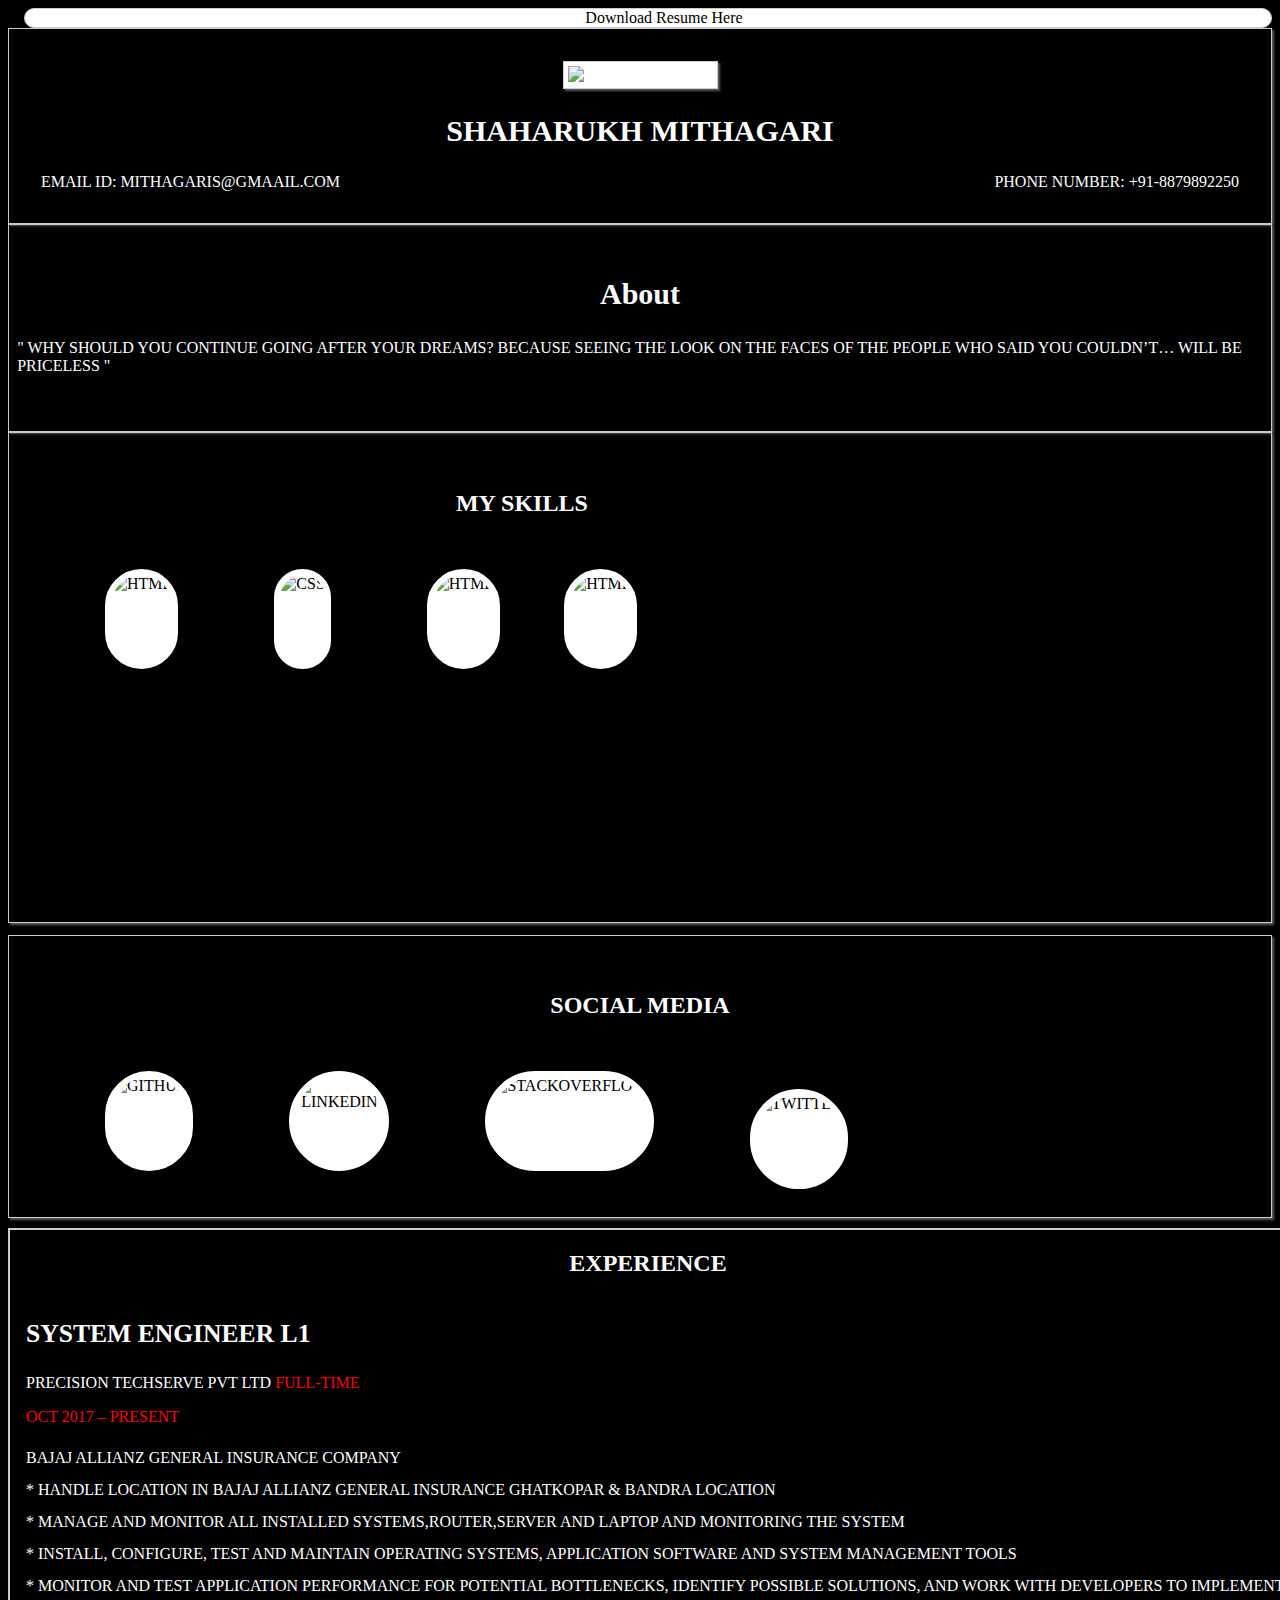
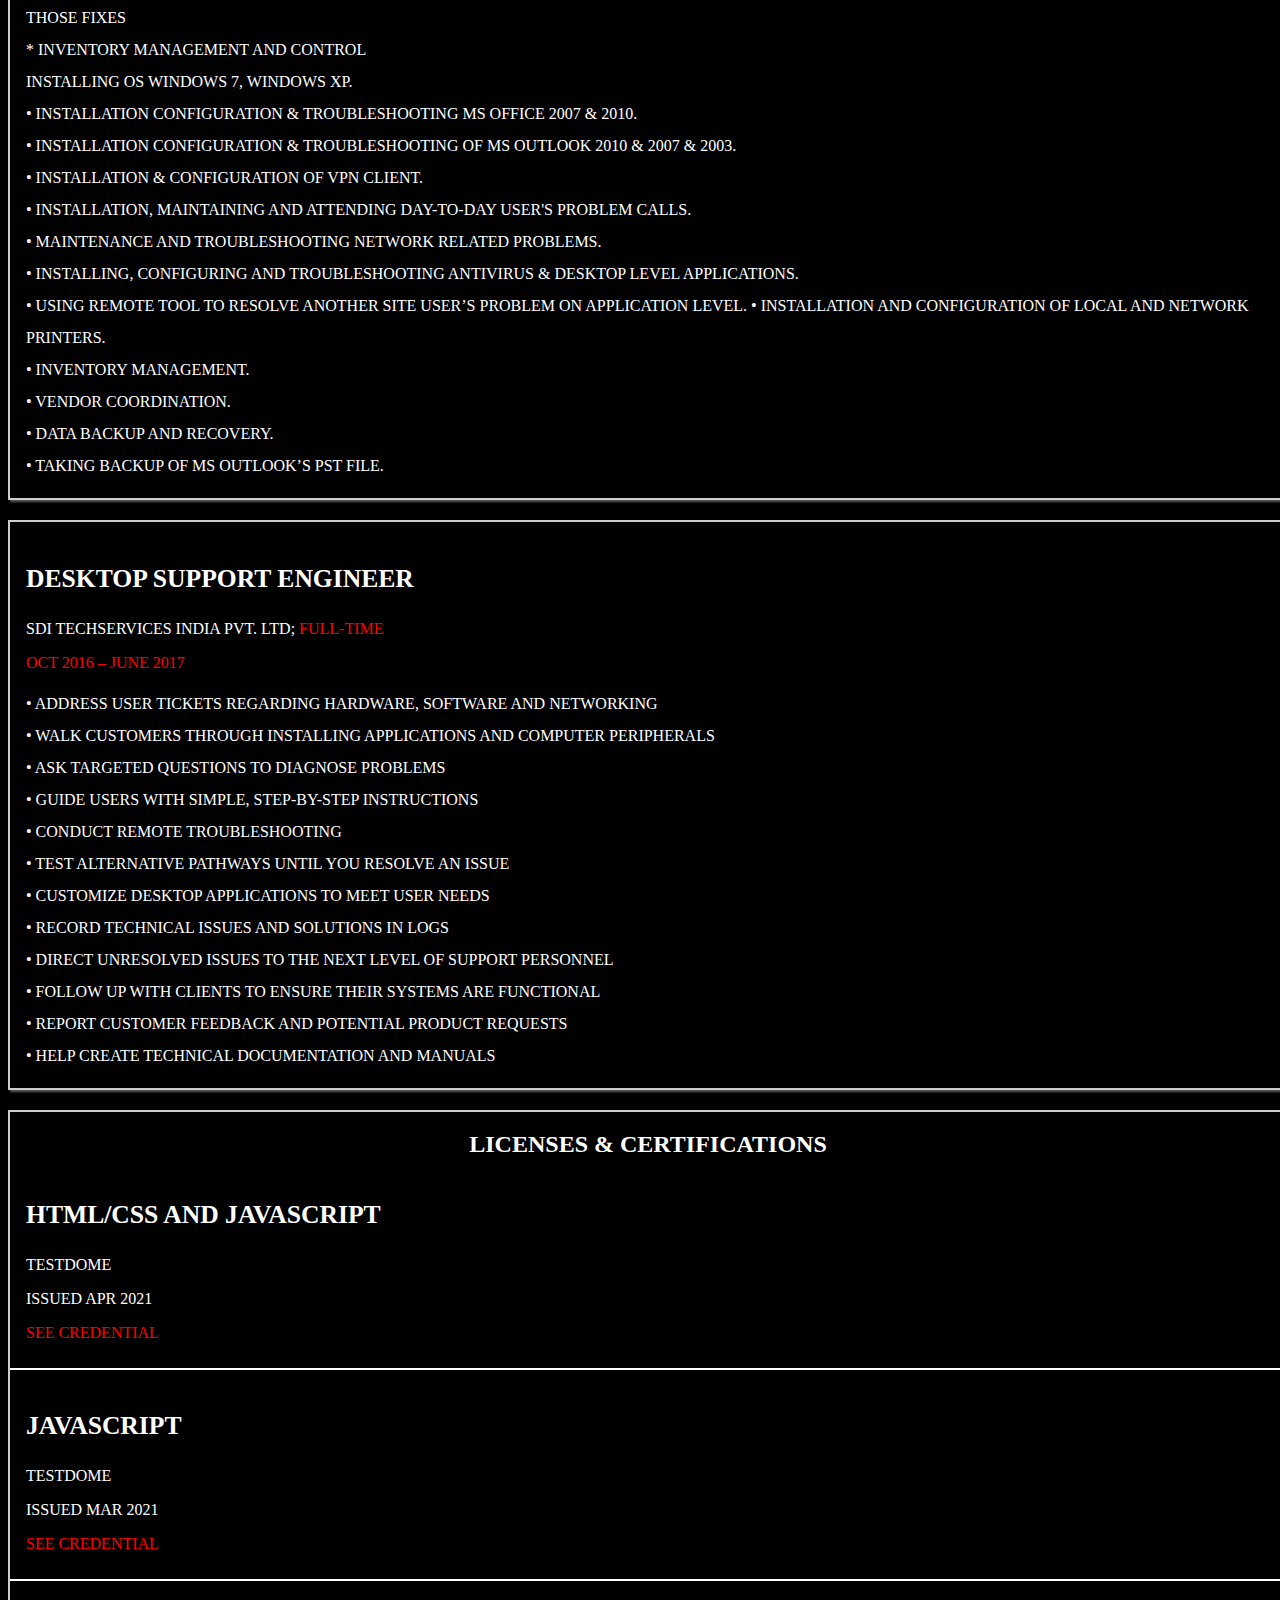
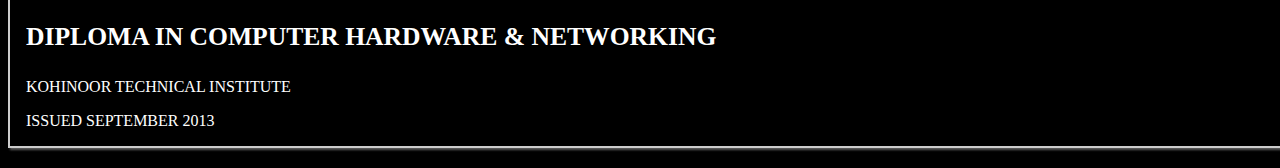
==== Resume.html @ c6495c55 "Add files via upload" ====
<!DOCTYPE html>
<html lang="en">
<head>
	<title>About</title>
  <meta charset="utf-8">
  <meta name="viewport" content="width=device-width, initial-scale=1.0">
	<link rel="shortcut icon" href="D:\Web Page\Personal web-site\Asset\Logo.png" type="image/x-icon" />

  <style type="text/css">
    *{
  
      box-sizing: border-box;
  

}

body{

   background-color: black;
}


.Resumepdf{

  background-color: white;
  border-radius: 2rem;
  text-align: center;
  margin-left: 1rem;
  border: 1px solid #ccc;
      
}

.linkdin{
  padding-left: 2rem;
}

.profile-picture{
  color: white;
  border: 1px solid #ccc;
  background-color: #fff;
  padding: 4px;
  display: inline-block;
  max-width: 100%;
  box-sizing: border-box;
  box-shadow: 2px 2px 2px #5c5c5c; /*rgba(0,0,0,.15);*/
  margin-left: auto;
  margin-right: auto;
  display: block;
}

.container-profile{

      border: 1px solid #ccc;
      box-sizing: border-box;
      box-shadow: 2px 2px 2px #5c5c5c;
      /*margin-left: 0rem;
      margin-right: 0rem;
      margin-bottom: 12px;*/
      padding-bottom: 2rem;
      padding-top: 2rem;
}

.container-profile>h2{
  color: #fff;
  font-size: 30px;
  text-align: center;
  text-decoration: none;
  text-transform: uppercase;
}
.container-profile>p{
  color: white;
}
.container-profile>a{
  color: #fff;
  text-decoration: none;
  text-transform: uppercase;
  text-align: center;
  padding-left: auto;
  margin: 0
}

.phone_number{

    float: right;
    padding-right: 2rem;
}


/* SOCAIL ICON */

.fa {
  padding: 20px;
  font-size: 30px;
  width: 50px;
  text-align: center;
  text-decoration: none;
  margin: 5px 2px;
}

.fa:hover {
    opacity: 0.7;
}



/* container-about */
.container-about{
    
      border: 1px solid #ccc;
       box-sizing: border-box;
      box-shadow: 2px 2px 2px #5c5c5c;
      /*margin-left: 0rem;
      margin-right: 0rem;
      margin-bottom: 12px;*/
      padding-bottom: 2rem;
      padding-top: 2rem;
      color: white;
}

.container-about>h1{
  display: block;
  font-size: 30px;
  font-weight: bold;
  text-align: center;
}

.container-about>p{

  text-align: left;
  text-decoration: none;
  text-transform: uppercase;
  padding: 0.51rem;
}

/* container-Contact */
/* container-form */

.container-form{
   
   color: #fff;
  border: 1px solid #ccc;
  box-sizing: border-box;
  text-align: center;
  box-shadow: 1px 2px 2px 1px #5c5c5c;
  margin-left: 1rem;
  margin-right: 0rem;
  margin-bottom: 12px;
  padding-bottom: 1rem;
  padding-top: 1rem;
  text-transform: uppercase;
}
.form{
  display: block;
  margin-top: 0em;
}

.container-Contact{
  color: #fff;
  border: 1px solid #ccc;
  box-sizing: border-box;
  text-align: center;
  box-shadow: 1px 2px 2px 1px #5c5c5c;
  margin-left: 1rem;
  margin-right: 0rem;
  margin-bottom: 12px;
  padding-bottom: 1rem;
  padding-top: 1rem;
  text-transform: uppercase;
}
/* container-Experience */

h3{

  
  box-sizing: border-box;
  text-align: left;
  padding-top: 1rem;
  padding-left: 1rem;
  text-transform: uppercase;

}

h5{

  
  box-sizing: border-box;
  text-align: left;
  padding-top: 0.5rem;
  padding-left: 1rem;
  padding-bottom: 0.5rem;
  text-transform: uppercase;

}
.container-Experience{
   
   color: #fff;
  border: 2px solid #ccc;
  box-sizing: border-box;
  text-align: center;
  box-shadow: 2px 2px 2px #5c5c5c;
  margin-bottom: 20px;
  margin-right: -1rem;
  text-transform: uppercase;
}
p{
  text-align: left;
  padding-left: 1rem;
  font-size: 1rem;

}

.secondary-title,.separator{

     text-align: left;
}

/* Hr */ 

hr{
  border: 1px solid white;
  border-radius: 200;
  color: red;
}

/* TESTDOME */
.certifications-entity{
     
      text-decoration: none;
      float: left;
      padding-left: 1rem;
 
  }

a{
   /*float: left; */
   padding-left: 2rem;
   text-decoration: none;
   color: black;
}

/* container-portfolio */

.container-portfolio{

  color: #fff;
  border: 1px solid #ccc;
  box-sizing: border-box;
  text-align: center;
  box-shadow: 2px 2px 2px #5c5c5c;
  margin-left: 1rem;
  margin-right: 0rem;
  margin-bottom: 12px;
  padding-bottom: 10rem;
  padding-top: 1rem;
  margin-top: 16rem;
  text-transform: uppercase;

}
  
 /* skill-category */

.container-Skill{
   
    color: #fff;
  border: 1px solid #ccc;
  box-sizing: border-box;
  text-align: center;
  box-shadow: 2px 2px 2px #5c5c5c;
  margin-left: 0rem;
  margin-right: 0rem;
  margin-bottom: 12px;
  padding-bottom: 20%;
  display: flex;
  flex-wrap: nowrap;
  padding-top: 2.3rem;
  padding-left: 2rem;
  padding-right: 2rem;
  margin-top: 0rem;
  text-align: center;
  text-transform: uppercase;
  text-decoration: none;
}

.container-Social-Media{

  color: #fff;
  border: 1px solid #ccc;
  box-sizing: border-box;
  text-align: center;
  box-shadow: 2px 2px 2px #5c5c5c;
  margin-left: 0rem;
  margin-right: 0rem;
  margin-bottom: 10px;
  padding-bottom: 10rem;
  padding-top: 2.3rem;
  padding-left: 2rem;
  padding-right: 2rem;
  margin-top: 0rem;
  text-align: center;
  text-transform: uppercase;
  text-decoration: none;

}

.container-Skill>p{
  text-align:  center;
  text-decoration: none;
  list-style: none;
}

.skill-category{
  text-align: left;
}

/* SKILL BAR */ 

* {box-sizing: border-box}

.container {
  width: 100%;
  background-color: #ddd;
}

.skills {
  text-align: right;
  padding-top: 10px;
  padding-bottom: 10px;
  padding-left: 2rem;
  padding-right: 2rem;
  color: white;
}

.html {width: 85%; background-color: #4CAF50;}
.css {width: 85%; background-color: #2196F3;}
.js {width: 40%; background-color: #f44336;}
.php {width: 25%; background-color: #808080;}


/* TestDome */ 

.certifications{
  text-decoration: none;
  padding-bottom: 2rem;

}

.certifications>.Issued_Date{
  text-align: center;
  text-decoration: none;
}

.certifications>a{

  padding-left: 1rem;
  text-decoration: none;
  color: white;
  font-size: 15px;
  font-weight: 500;
  text-align: center;
  margin-left: 41%;
}

.TestDome>a{

  text-align: center;
}

h4{
  padding-left: 1rem;
  text-decoration: none;
  color: white;
  font-size: 20px;
  font-weight: 500;
}


.skills-item-img-html {
  max-width: 500px;
  height: 100px;
  display: flex;
  flex-wrap: nowrap;
  float: left;
  margin-top: 2rem;
  margin-left: 4rem;
  margin-right: 2rem;
  border: 0.4rem solid white;
  border-radius: 15vh;
  background-color: white;
}

.skills-item-img-php{
  max-width: 500px;
  height: 100px;
  display: flex;
  flex-wrap: nowrap;
  float: left;
  margin-top: 2rem;
  margin-left: 2rem;
  margin-right: 2rem;
  border: 0.4rem solid white;
  border-radius: 15vh;
  background-color: white;
}

.skills-item-img-Css{

  max-width: 500px;
  height: 100px;
  display: flex;
  flex-wrap: nowrap;
  float: left;
  margin-top: 2rem;
  margin-left: 4rem;
  margin-right: 2rem;
  border: 0.4rem solid white;
  border-radius: 15vh;
  background-color: white;
}

.skills-item-img-Javascript{

  max-width: 500px;
  height: 100px;
  display: flex;
  flex-wrap: nowrap;
  float: left;
  margin-top: 2rem;
  margin-left: 4rem;
  margin-right: 2rem;
  border: 0.4rem solid white;
  border-radius: 15vh;
  background-color: white;
}

.skills-item-img>li{
  text-decoration: none;
}

.skills-item-img-github{
  
  max-width: 500px;
  height: 100px;
  display: flex;
  flex-wrap: nowrap;
  float: left;
  margin-top: 2rem;
  margin-left: 4rem;
  margin-right: 2rem;
  border: 0.4rem solid white;
  border-radius: 15vh;
  background-color: white;
}

.skills-item-img-twitter{

  
  max-width: 100px;
  height: 100px;
  display: flex;
  flex-wrap: nowrap;
  float: left;
  margin-top: 2rem;
  margin-left: 4rem;
  margin-right: 2rem;
  border: 0.4rem solid white;
  border-radius: 15vh;
  background-color: white;

}

.skills-item-img-stackoverflow{

  max-width: 500px;
  height: 100px;
  display: flex;
  flex-wrap: nowrap;
  float: left;
  margin-top: 2rem;
  margin-left: 4rem;
  margin-right: 2rem;
  border: 0.4rem solid white;
  border-radius: 15vh;
  background-color: white;
}

.skills-item-img-linkedin{

  max-width: 100px;
  height: 100px;
  display: flex;
  flex-wrap: nowrap;
  float: left;
  margin-top: 2rem;
  margin-left: 4rem;
  margin-right: 2rem;
  border: 0.4rem solid white;
  border-radius: 15vh;
  background-color: white;


}
  </style>

</head>
<body>

  <div class="Resumepdf">
  <a href="Shaharukh_mithagari.pdf">Download Resume  Here</a>
  </div>

  

<div class="container-profile">
    <img id="ProfilePhoto" style="width: 155px;" title="Profile Picuter" alt="ProfilePicture" class="profile-picture" src="D:\Web Page\Personal web-site\Asset\Shaharukh_mithagari.jpg">
    <h2>Shaharukh Mithagari</h2>
    <a href="mailto:mithagaris@gmail.com">Email ID: Mithagaris@gmaail.com</a>
    <a class="phone_number">Phone number: +91-8879892250</a>
    
</div>

<div class="container-about">
	<h1>About</h1>
	   <p>" Why should you continue going after your dreams? Because seeing the look on the faces of the people who said you couldn’t… will be priceless "</p>
	</div>

<div class="container-Skill" style="align-items: center;">
  <header class="pv-profile-section__card-heading">
  <h2 class="pv-profile-section__card-heading">My Skills</h2> 
  
  <a href="#"><img class="skills-item-img-html" src="D:\Web Page\Personal web-site\Image\Html.webp" alt="HTML">HTML</a>

  <a href="#"><img class="skills-item-img-Css" src="D:\Web Page\Personal web-site\Image\Css.webp" alt="CSS">CSS</a>

  <a href="#"><img class="skills-item-img-Javascript" src="D:\Web Page\Personal web-site\Image\Javascript.png" alt="HTML">Javascript</a>

   <a href="#"><img class="skills-item-img-php" src="D:\Web Page\Personal web-site\Image\Php.png" alt="HTML">PHP</a>
  
  <!-- Not Align with the browser 
  <ul class="skill-container-html">
  <li class="skill-item-wrapper">
      <div class="skills-item skills-item-drak flex">
      <img class="skills-item-img-html" src="D:\Web Page\Personal web-site\Image\Html.webp" alt="HTML">
    </li>
    <li class="skill-item-wrapper-css">
      <div class="skills-item skills-item-drak flex">
      <img class="skills-item-img-Css" src="D:\Web Page\Personal web-site\Image\Css.webp" alt="CSS">
    </li>
    <li class="skill-item-wrapper">
      <div class="skills-item skills-item-drak flex">
      <img class="skills-item-img-Javascript" src="D:\Web Page\Personal web-site\Image\Javascript.png" alt="Javascript">
    </li>
    </ul>-->
  
</div>
  </header>
  </div>

  <div class="container-Social-Media">
  <header class="pv-profile-section__card-heading">
  <h2 class="pv-profile-section__card-heading">Social Media</h2> 
  
  <a href="https://github.com/imsharukh1994"><img class="skills-item-img-github" src="D:\Web Page\Personal web-site\Image\Github.png" alt="Github">Github</a>

  <a href="https://www.linkedin.com/in/imsharukhm/"><img class="skills-item-img-linkedin" src="D:\Web Page\Personal web-site\Image\Linkedin.png" alt="Linkedin">CSS</a>

  <a href="https://stackoverflow.com/users/15504109/shaharukh-mithagari"><img class="skills-item-img-stackoverflow" src="D:\Web Page\Personal web-site\Image\stackoverflow.webp" alt="stackoverflow">stackoverflow</a>

   <a href="#"><img class="skills-item-img-twitter" src="D:\Web Page\Personal web-site\Image\twitter.webp" alt="twitter">twitter</a>

  
</div>
  </header>
  </div>

<div class="container-Experience">
<header class="pv-profile-section__card-heading">
	<h2 class="pv-profile-section__card-heading">Experience</h2>
</header>
<h3 style="font-size: 1.6rem">System Engineer L1</h3>
<p>Precision Techserve pvt ltd
<span class="secondary-title separator" style="color: red">
    Full-time
	</span>
</p>
<p style="color: red">Oct 2017 – Present</p>

<p style="line-height: 2rem;" style="">
	Bajaj Allianz General Insurance Company 
	<br>
* Handle location in Bajaj allianz general insurance Ghatkopar & Bandra location
<br>
* Manage and monitor all installed systems,router,server and Laptop and monitoring the system
<br>
* Install, configure, test and maintain operating systems, application software and system management tools
<br>
* Monitor and test application performance for potential bottlenecks, identify possible solutions, and  work with developers to implement those fixes
<br>
* inventory management and control
<br>
Installing OS Windows 7, Windows XP.
<br>
• Installation configuration & troubleshooting MS Office 2007 & 2010.
<br>
• Installation configuration & troubleshooting of MS Outlook 2010 & 2007 & 2003.
<br>
• Installation & configuration of VPN client.
<br>
• Installation, maintaining and attending day-to-day user's problem calls.
<br>
• Maintenance and troubleshooting network related problems.
<br>
• Installing, configuring and troubleshooting Antivirus & desktop level applications.
<br>
• Using Remote tool to resolve another site user’s problem on application level.
• Installation and configuration of Local and Network Printers.
<br>
• Inventory management.
<br>
• Vendor coordination.
<br>
• Data backup and recovery.
<br>
• Taking backup of MS Outlook’s PST file.
<!---->
</p>
</div>
<div class="container-Experience">
<h3 style="font-size: 1.6rem">Desktop Support Engineer</h3>
<p>SDI TechServices India Pvt. Ltd;
<span class="secondary-title separator" style="color: red">
    Full-time
	</span>
</p>
<p style="color: red">Oct 2016 – June 2017</p>

<p style="line-height: 2rem;" style="">
   •	Address user tickets regarding hardware, software and networking
   <br>
•	Walk customers through installing applications and computer peripherals
<br>
•	Ask targeted questions to diagnose problems
<br>
•	Guide users with simple, step-by-step instructions
<br>
•	Conduct remote troubleshooting
<br>
•	Test alternative pathways until you resolve an issue
<br>
•	Customize desktop applications to meet user needs
<br>
•	Record technical issues and solutions in logs
<br>
•	Direct unresolved issues to the next level of support personnel 
<br>
•	Follow up with clients to ensure their systems are functional
<br>
•	Report customer feedback and potential product requests
<br>
•	Help create technical documentation and manuals
<!---->
</p>
<!-- certifications -->
</div>
<div class="container-Experience">
<header class="pv-profile-section__card-heading">
	<h2 class="pv-profile-section__card-heading">Licenses & certifications</h2>
	<h3 style="font-size: 1.6rem">HTML/CSS and JavaScript</h3>
<p>TestDome</p>
<p style="color: white">Issued Apr 2021</p>
<a href="https://app.testdome.com/cert/761127dcb6fb41ff9be1db9af94604fd" class="certifications-entity" style="color: red">
          See credential
        </a>
 <br>
 <br>
 <hr>

	<h3 style="font-size: 1.6rem">JavaScript</h3>
<p>TestDome</p>
<p style="color: white">Issued Mar 2021</p>
<a href="https://app.testdome.com/cert/61be2e2f6c484d2b995cd465376682c1" class="certifications-entity" style="color: red">
          See credential
        </a>
 <br>
 <br>
 <hr>

   <h3 style="font-size: 1.6rem">Diploma in Computer Hardware & Networking</h3>
<p>Kohinoor Technical Institute</p>
<p style="color: white">Issued September 2013</p>
</header>
</div>




</body>
</html>
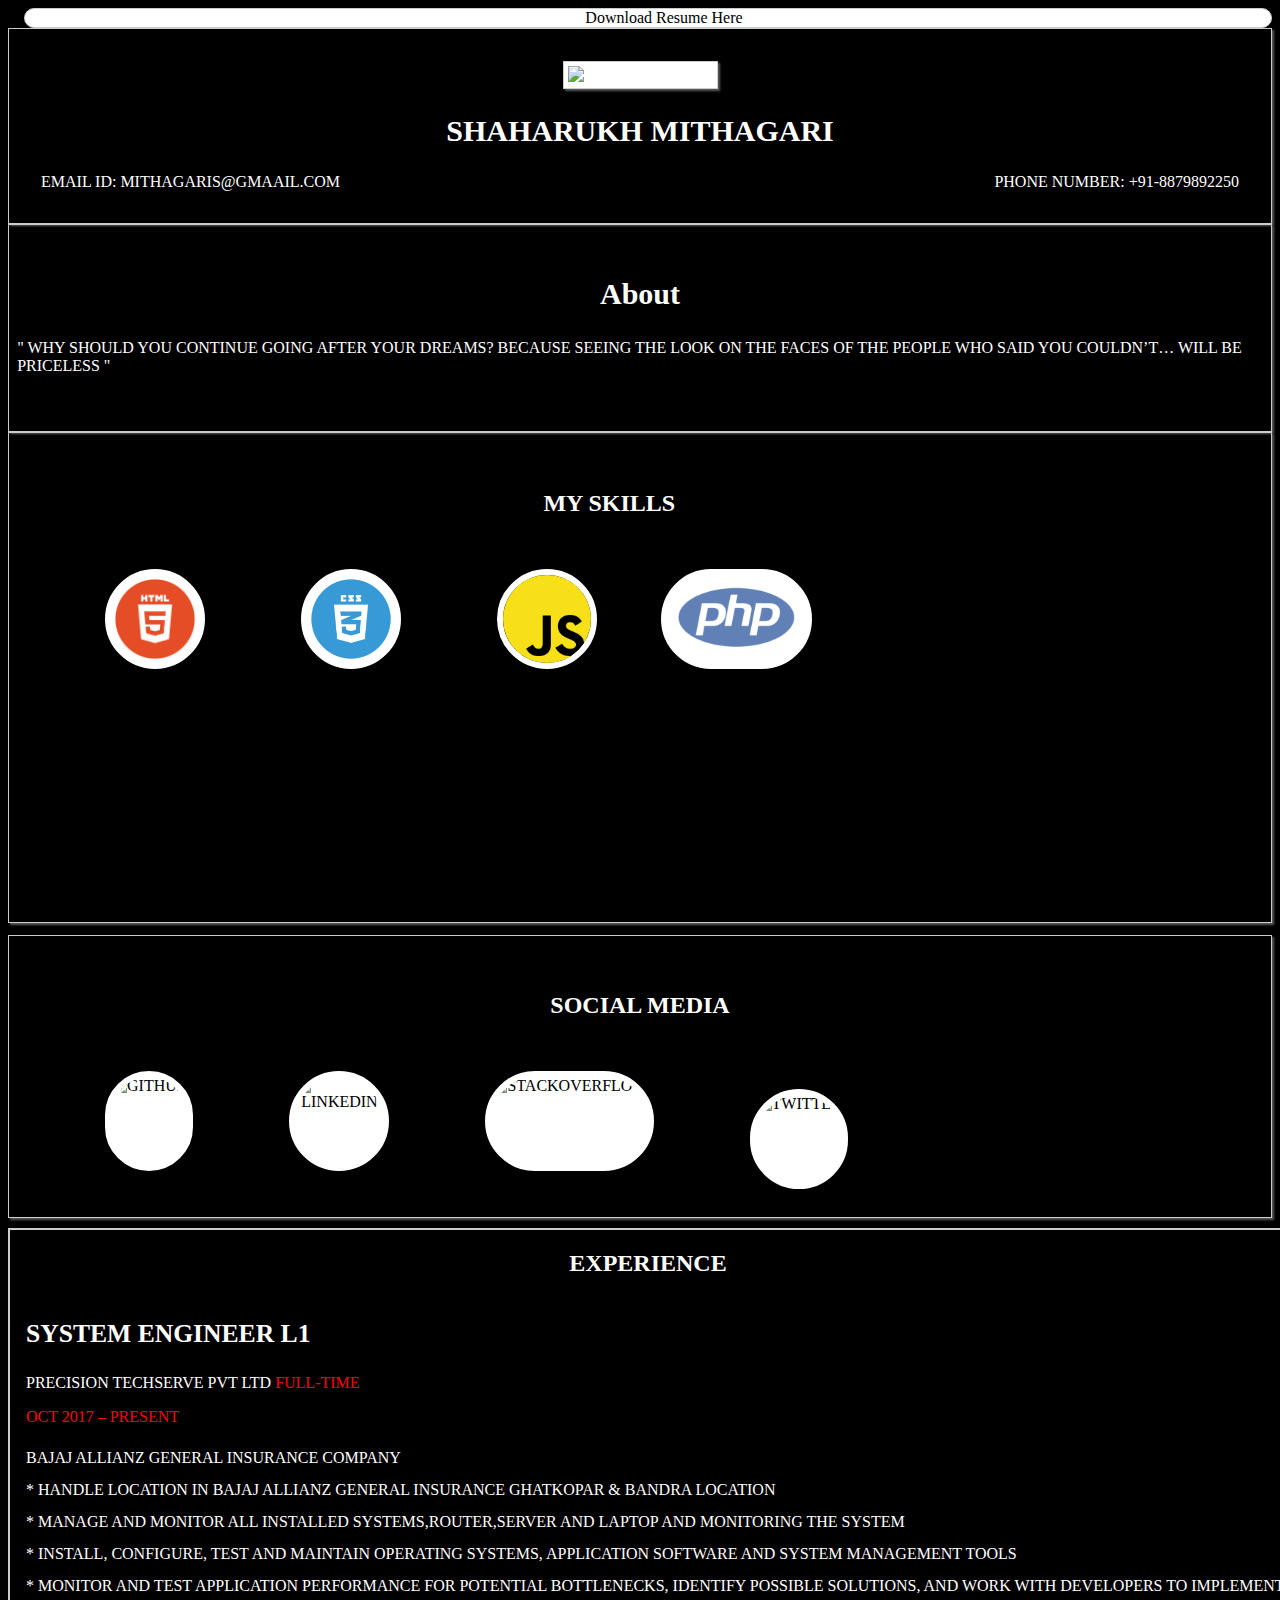
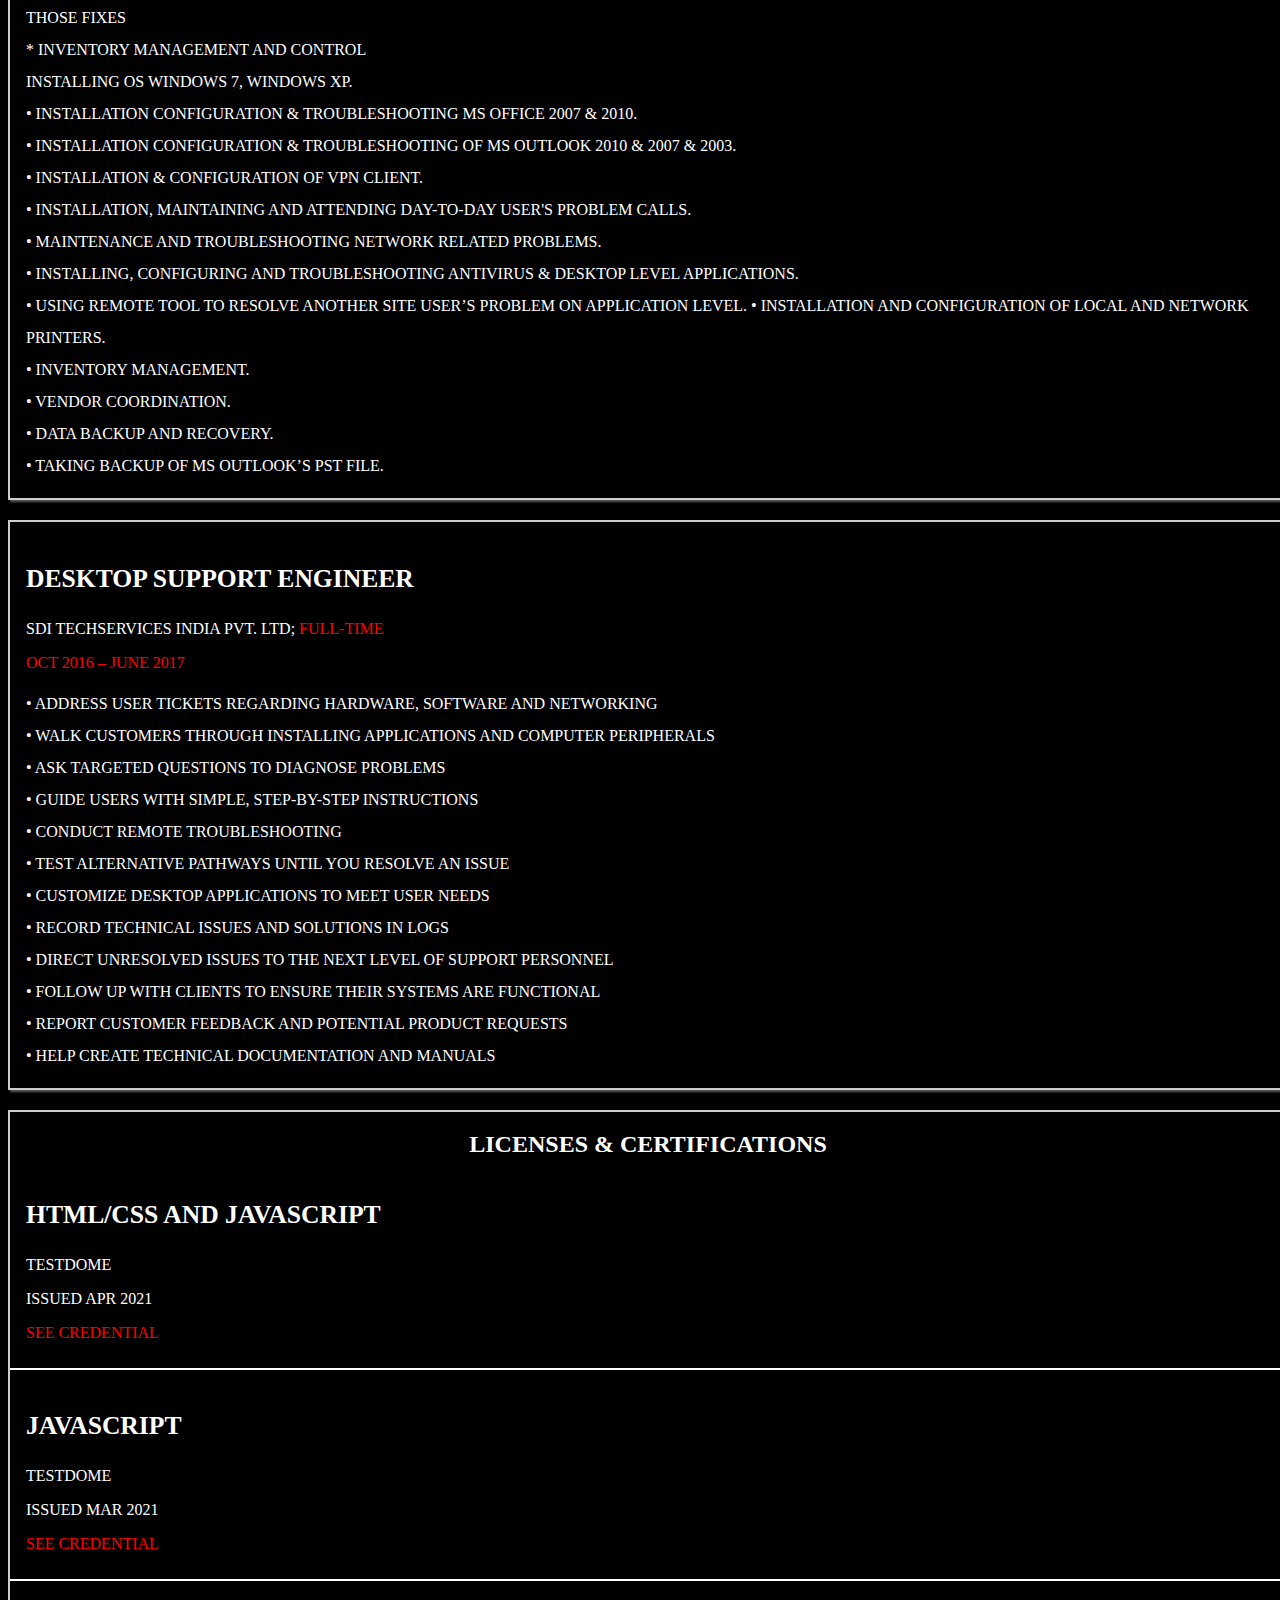
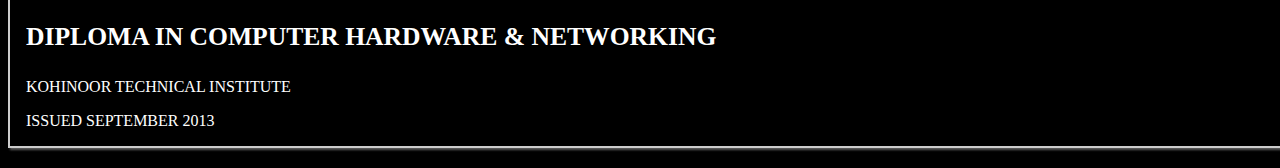
==== commit 6eb05e4f: "Update Resume.html" ====
--- a/Resume.html
+++ b/Resume.html
@@ -527,13 +527,13 @@
   <header class="pv-profile-section__card-heading">
   <h2 class="pv-profile-section__card-heading">My Skills</h2> 
   
-  <a href="#"><img class="skills-item-img-html" src="D:\Web Page\Personal web-site\Image\Html.webp" alt="HTML">HTML</a>
-
-  <a href="#"><img class="skills-item-img-Css" src="D:\Web Page\Personal web-site\Image\Css.webp" alt="CSS">CSS</a>
-
-  <a href="#"><img class="skills-item-img-Javascript" src="D:\Web Page\Personal web-site\Image\Javascript.png" alt="HTML">Javascript</a>
-
-   <a href="#"><img class="skills-item-img-php" src="D:\Web Page\Personal web-site\Image\Php.png" alt="HTML">PHP</a>
+  <a href="#"><img class="skills-item-img-html" src="Html.webp" alt="HTML">HTML</a>
+
+  <a href="#"><img class="skills-item-img-Css" src="Css.webp" alt="CSS">CSS</a>
+
+  <a href="#"><img class="skills-item-img-Javascript" src="Javascript.png" alt="HTML">Javascript</a>
+
+   <a href="#"><img class="skills-item-img-php" src="Php.png" alt="HTML">PHP</a>
   
   <!-- Not Align with the browser 
   <ul class="skill-container-html">
@@ -694,4 +694,4 @@
 
 
 </body>
-</html>+</html>
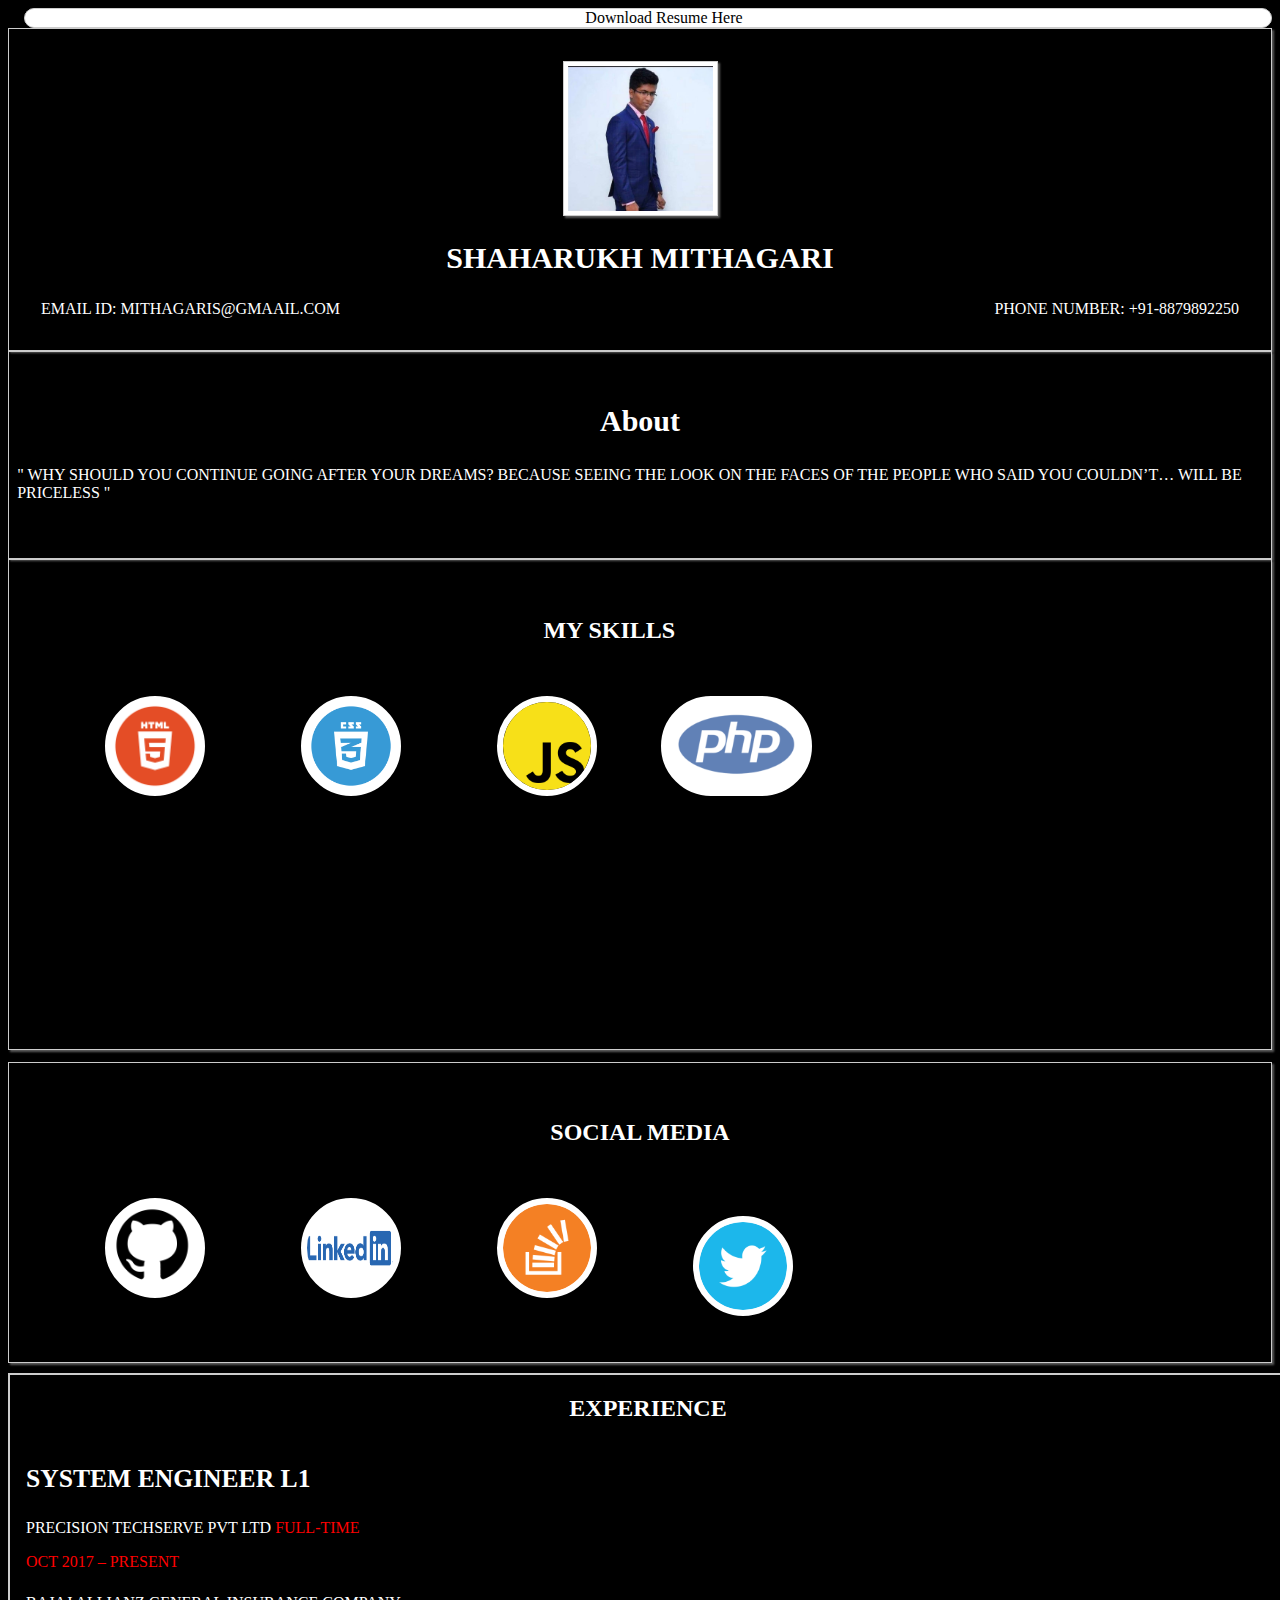
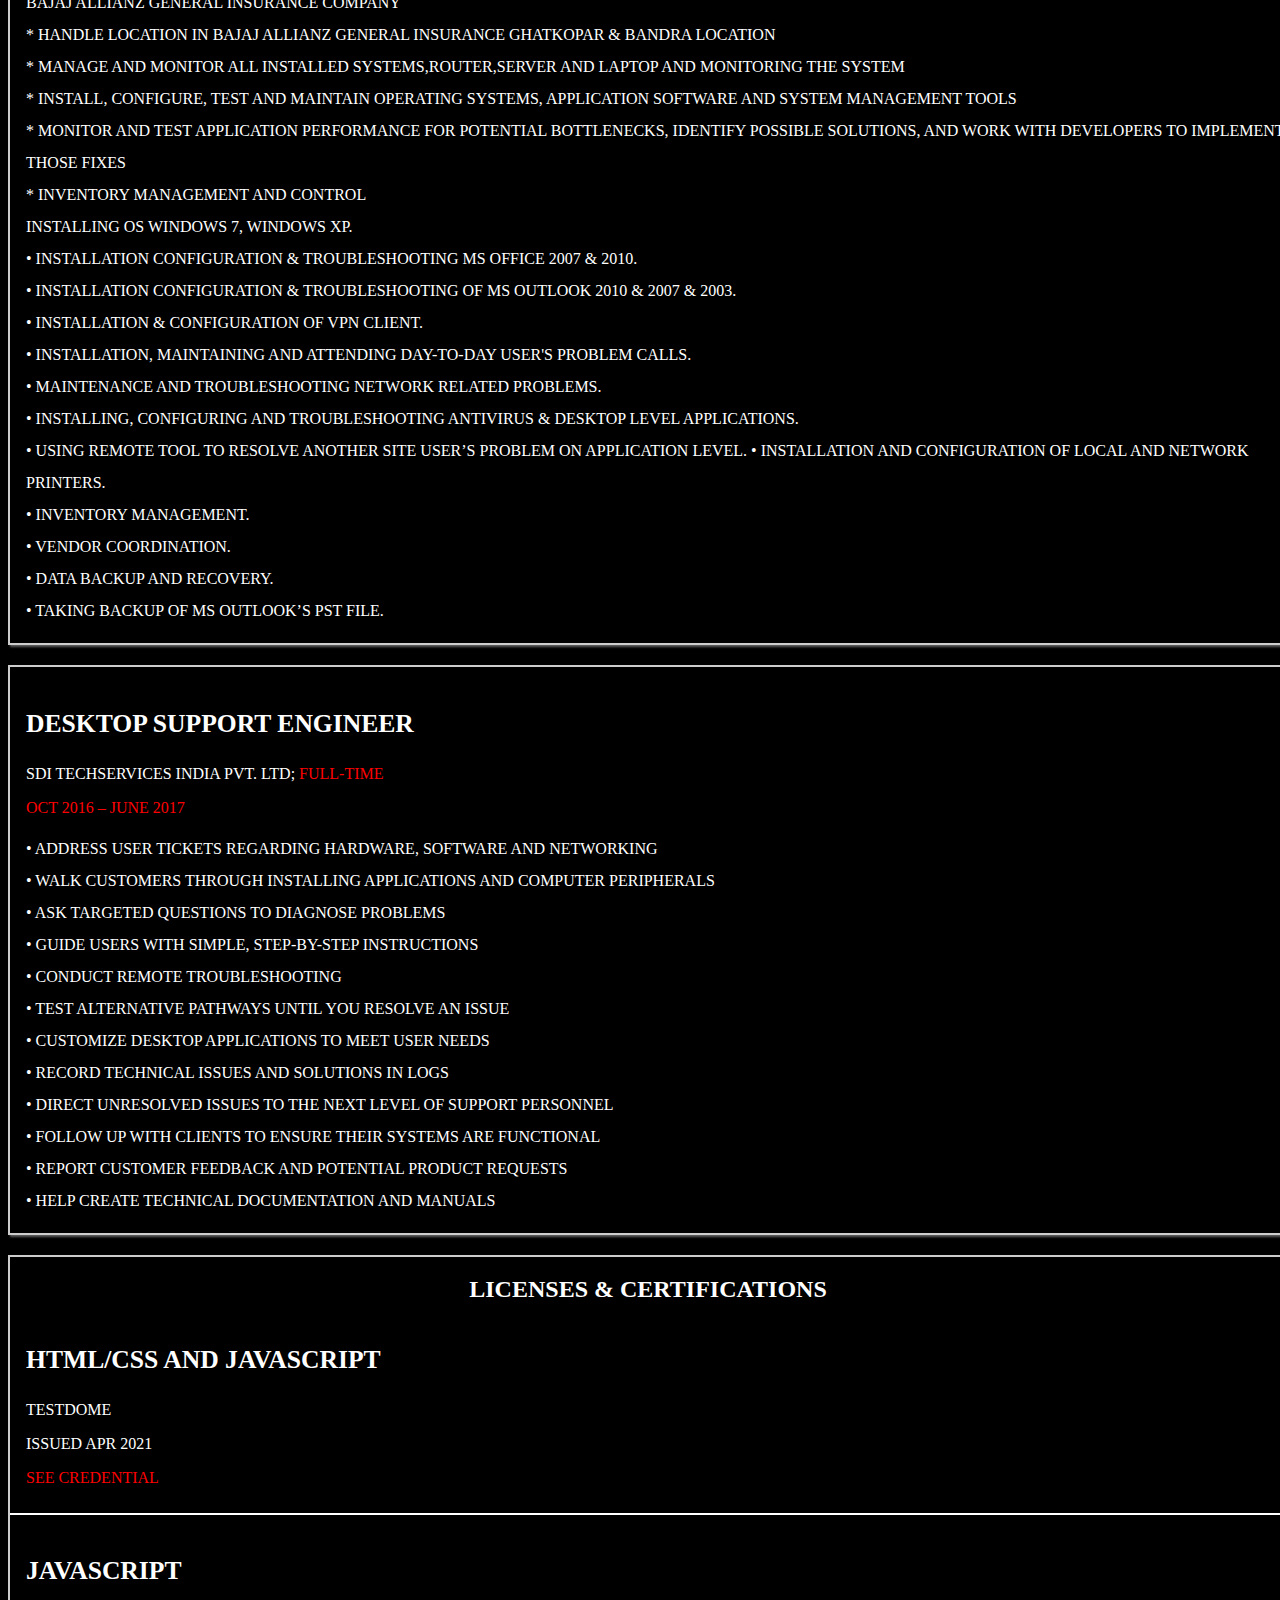
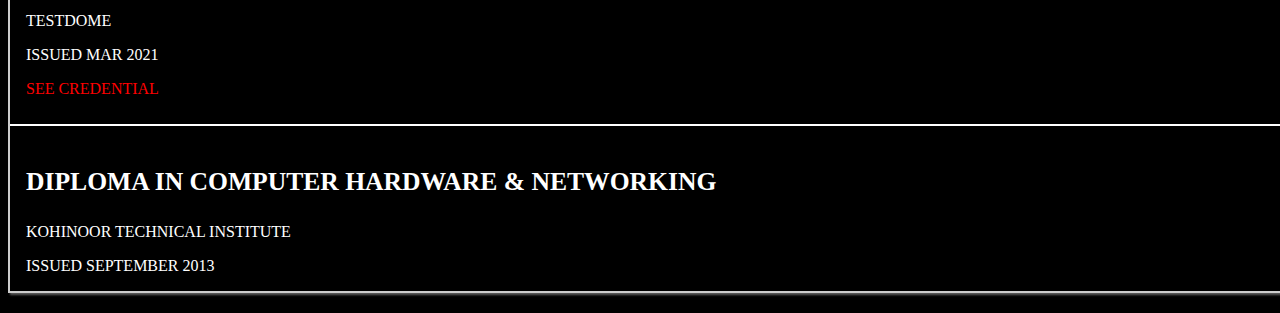
==== commit 99dc259e: "Update Resume.html" ====
--- a/Resume.html
+++ b/Resume.html
@@ -511,7 +511,7 @@
   
 
 <div class="container-profile">
-    <img id="ProfilePhoto" style="width: 155px;" title="Profile Picuter" alt="ProfilePicture" class="profile-picture" src="D:\Web Page\Personal web-site\Asset\Shaharukh_mithagari.jpg">
+    <img id="ProfilePhoto" style="width: 155px;" title="Profile Picuter" alt="ProfilePicture" class="profile-picture" src="Shaharukh_mithagari.jpg">
     <h2>Shaharukh Mithagari</h2>
     <a href="mailto:mithagaris@gmail.com">Email ID: Mithagaris@gmaail.com</a>
     <a class="phone_number">Phone number: +91-8879892250</a>
@@ -539,7 +539,7 @@
   <ul class="skill-container-html">
   <li class="skill-item-wrapper">
       <div class="skills-item skills-item-drak flex">
-      <img class="skills-item-img-html" src="D:\Web Page\Personal web-site\Image\Html.webp" alt="HTML">
+      <img class="skills-item-img-html" src="\Html.webp" alt="HTML">
     </li>
     <li class="skill-item-wrapper-css">
       <div class="skills-item skills-item-drak flex">
@@ -559,13 +559,13 @@
   <header class="pv-profile-section__card-heading">
   <h2 class="pv-profile-section__card-heading">Social Media</h2> 
   
-  <a href="https://github.com/imsharukh1994"><img class="skills-item-img-github" src="D:\Web Page\Personal web-site\Image\Github.png" alt="Github">Github</a>
-
-  <a href="https://www.linkedin.com/in/imsharukhm/"><img class="skills-item-img-linkedin" src="D:\Web Page\Personal web-site\Image\Linkedin.png" alt="Linkedin">CSS</a>
-
-  <a href="https://stackoverflow.com/users/15504109/shaharukh-mithagari"><img class="skills-item-img-stackoverflow" src="D:\Web Page\Personal web-site\Image\stackoverflow.webp" alt="stackoverflow">stackoverflow</a>
-
-   <a href="#"><img class="skills-item-img-twitter" src="D:\Web Page\Personal web-site\Image\twitter.webp" alt="twitter">twitter</a>
+  <a href="https://github.com/imsharukh1994"><img class="skills-item-img-github" src="Github.png" alt="Github">Github</a>
+
+  <a href="https://www.linkedin.com/in/imsharukhm/"><img class="skills-item-img-linkedin" src="Linkedin.png" alt="Linkedin">CSS</a>
+
+  <a href="https://stackoverflow.com/users/15504109/shaharukh-mithagari"><img class="skills-item-img-stackoverflow" src="stackoverflow.webp" alt="stackoverflow">stackoverflow</a>
+
+   <a href="#"><img class="skills-item-img-twitter" src="twitter.webp" alt="twitter">twitter</a>
 
   
 </div>
